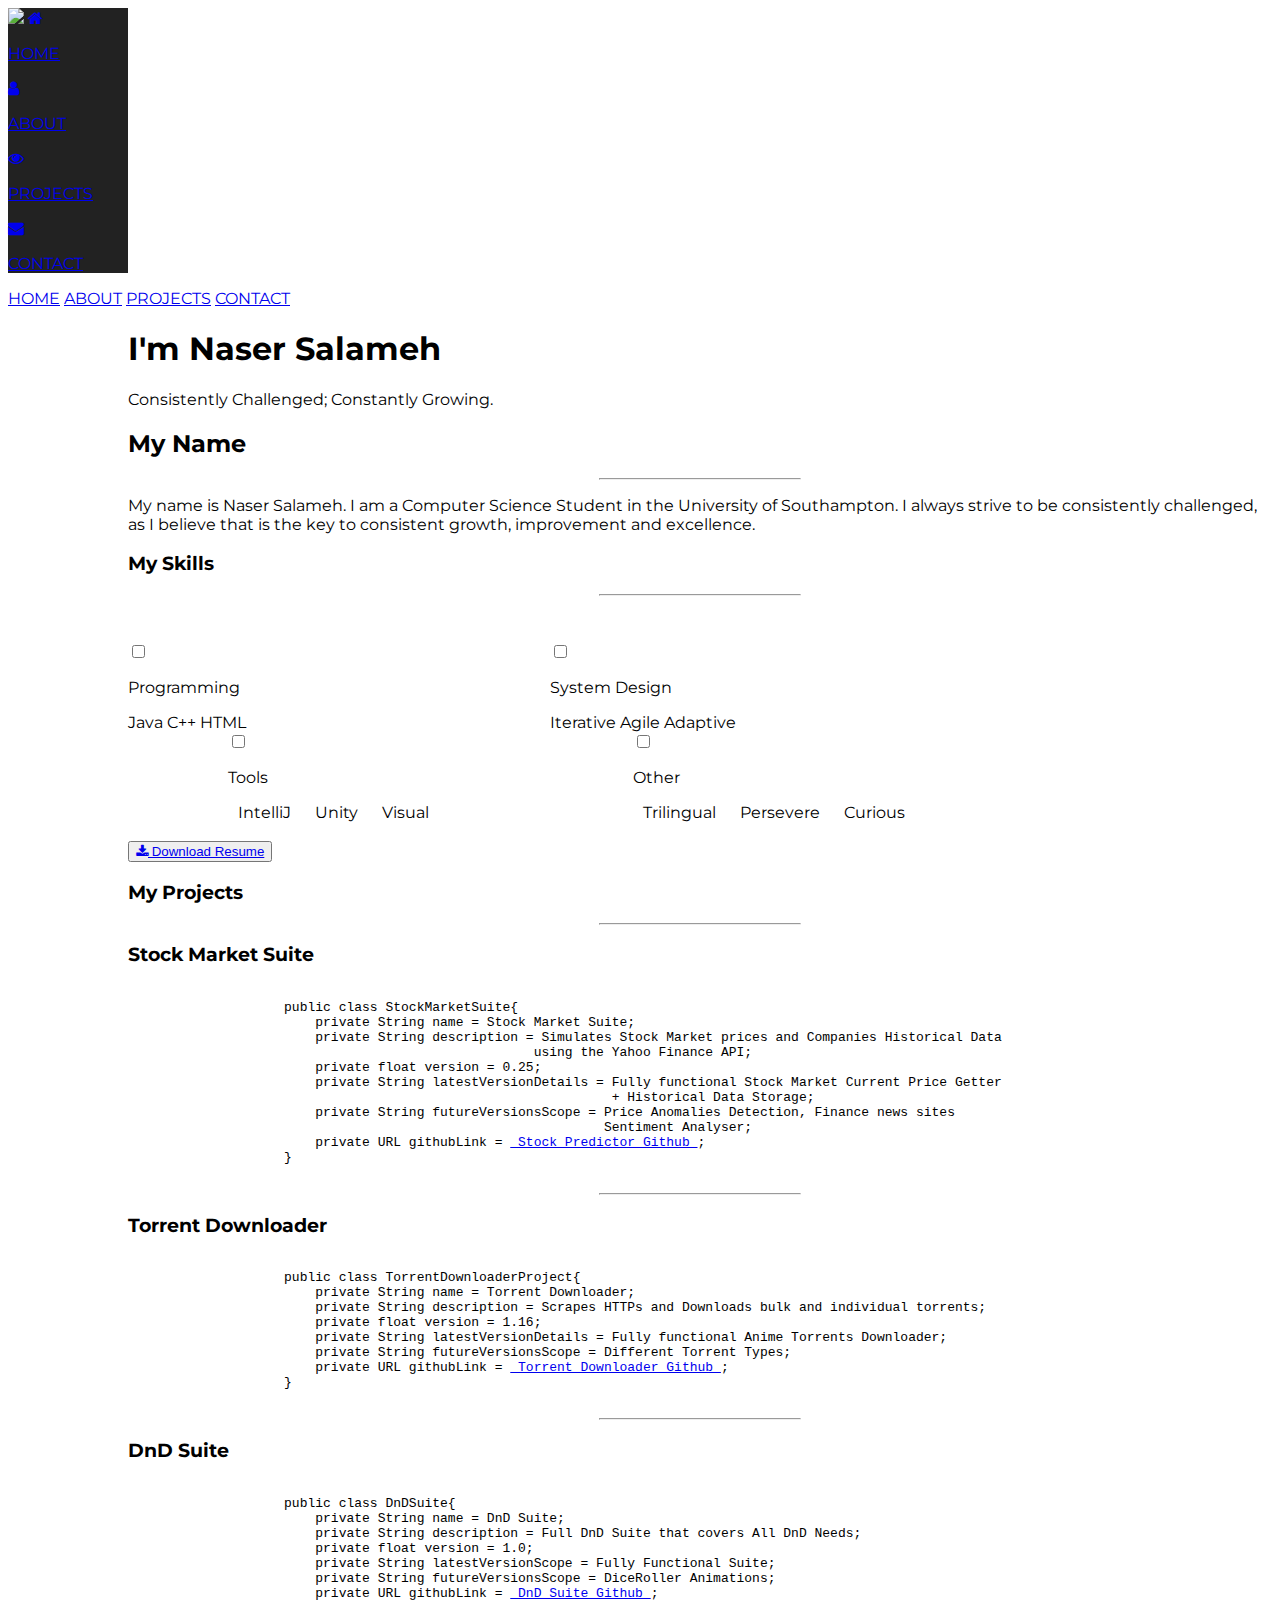
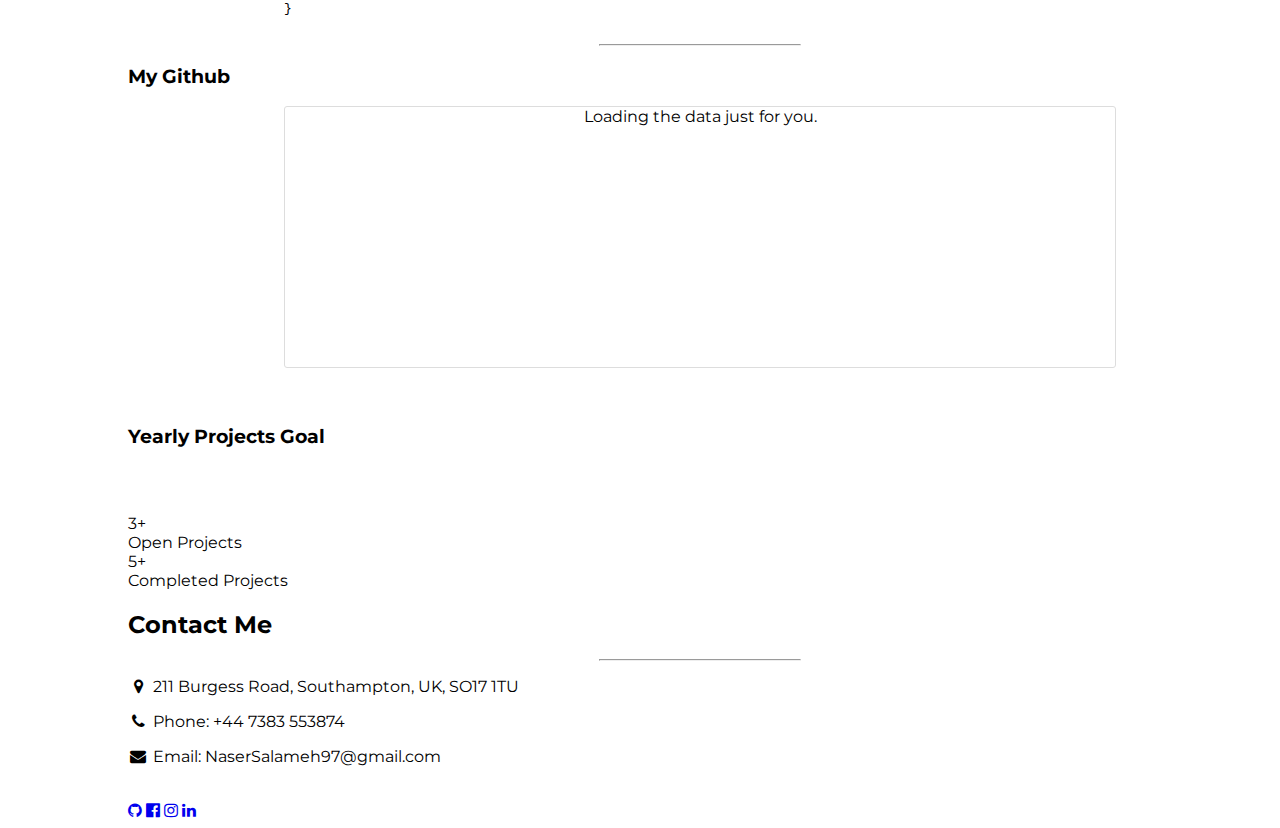
==== dark/main-page.html @ 60fc5e33 "V0.5: Text Modifications" ====
<!DOCTYPE html>

<html>
<title>Naser Salameh Website</title>
<meta charset="UTF-8">
<meta name="viewport" content="width=device-width, initial-scale=1">
<link rel="stylesheet" href="style.css">
<link rel="stylesheet" href="https://fonts.googleapis.com/css?family=Montserrat">
<link rel="stylesheet" href="https://cdnjs.cloudflare.com/ajax/libs/font-awesome/4.7.0/css/font-awesome.min.css">

<style>
    body, h1,h2,h3,h4,h5,h6 {font-family: "Montserrat", sans-serif}
    .w3-row-padding img {margin-bottom: 12px}
    /* Set the width of the sidebar to 120px */
    .w3-sidebar {width: 120px;background: #222222;}
    /* Add a left margin to the "page content" that matches the width of the sidebar (120px) */
    #main {margin-left: 120px}
    /* Remove margins from "page content" on small screens */
    @media only screen and (max-width: 600px) {#main {margin-left: 0}}
</style>


<body class="w3-black">

<!-- Icon Bar (Sidebar - hidden on small screens) -->
<nav class="w3-sidebar w3-bar-block w3-small w3-hide-small w3-center">
    <!-- Avatar image in top left corner -->
    <img src="images/avatar.jpg" style="width:100%">
    <a href="#" class="w3-bar-item w3-button w3-padding-large w3-black">
        <i class="fa fa-home w3-xxlarge"></i>
        <p>HOME</p>
    </a>
    <a href="#about" class="w3-bar-item w3-button w3-padding-large w3-hover-black">
        <i class="fa fa-user w3-xxlarge"></i>
        <p>ABOUT</p>
    </a>
    <a href="#projects" class="w3-bar-item w3-button w3-padding-large w3-hover-black">
        <i class="fa fa-eye w3-xxlarge"></i>
        <p>PROJECTS</p>
    </a>
    <a href="#contact" class="w3-bar-item w3-button w3-padding-large w3-hover-black">
        <i class="fa fa-envelope w3-xxlarge"></i>
        <p>CONTACT</p>
    </a>
</nav>

<!-- Navbar on small screens (Hidden on medium and large screens) -->
<div class="w3-top w3-hide-large w3-hide-medium" id="myNavbar" >
    <div class="w3-bar w3-black w3-opacity w3-hover-opacity-off w3-center w3-small">
        <a href="#" class="w3-bar-item w3-button" style="width:25% !important">HOME</a>
        <a href="#about" class="w3-bar-item w3-button" style="width:25% !important">ABOUT</a>
        <a href="#projects" class="w3-bar-item w3-button" style="width:25% !important">PROJECTS</a>
        <a href="#contact" class="w3-bar-item w3-button" style="width:25% !important">CONTACT</a>
    </div>
</div>

<!-- Page Content -->
<div class="w3-padding-large" id="main">
    <!-- Header/Home -->
    <header class="w3-container w3-padding-32 w3-center w3-black" id="home">
        <h1 class="w3-jumbo"><span class="w3-hide-small">I'm</span> Naser Salameh</h1>
        <p>Consistently Challenged; Constantly Growing.</p>
        <!-- <img src="images/main.jpg" alt="main" class="mainImage" width="750" height="950"> -->
    </header>

    <!-- About Section -->
    <div class="w3-content w3-justify w3-text-grey w3-padding-32" id="about">
        <h2 class="w3-text-light-grey">My Name</h2>
        <hr style="width:200px" class="w3-opacity">
        <p>My name is Naser Salameh. I am a Computer Science Student in the University of Southampton. I always strive to be consistently challenged,
           as I believe that is the key to consistent growth, improvement and excellence.
        </p>

        <h3 class="w3-padding-16 w3-text-light-grey">My Skills</h3>
        <hr style="width:200px" class="w3-opacity">
        <br><br>

        <link rel="stylesheet" href="pop-menu/popUpStylesheet.css">
        <nav class="menu" style="display: inline-block; padding-right:200px;">
            <input type="checkbox" href="#" class="menu-open" name="menu-open" id="programming-menu" />
            <label class="menu-open-button" for="programming-menu">
                <p class="w3-wide">Programming</p>
            </label>
            <a class="menu-item transparent"> Java </a>
            <a class="menu-item transparent"> </a>
            <a class="menu-item transparent"> C++ </a>
            <a class="menu-item transparent"> </a>
            <a class="menu-item transparent"> HTML </a>

        </nav>

        <nav class="menu" style="display: inline-block; padding-left:100px; padding-right:200px;">
            <input type="checkbox" href="#" class="menu-open" name="menu-open" id="system-menu" />
            <label class="menu-open-button" for="system-menu">
                <p class="w3-wide">System&nbspDesign</p>
            </label>
            <a class="menu-item transparent"> Iterative </a>
            <a class="menu-item transparent"> </a>
            <a class="menu-item transparent"> Agile </a>
            <a class="menu-item transparent"> </a>
            <a class="menu-item transparent"> Adaptive </a>

        </nav>

        <nav class="menu" style="display: inline-block; padding-left:100px; padding-right:200px;">
            <input type="checkbox" href="#" class="menu-open" name="menu-open" id="tools-menu" />
            <label class="menu-open-button" for="tools-menu">
                <p class="w3-wide">Tools</p>
            </label>
            <a class="menu-item transparent" style="margin-left: 10px">IntelliJ </a>
            <a class="menu-item transparent" style="margin-left: 10px"> </a>
            <a class="menu-item transparent" style="margin-left: 10px">Unity </a>
            <a class="menu-item transparent" style="margin-left: 10px"> </a>
            <a class="menu-item transparent" style="margin-left: 10px">Visual</a>

        </nav>

        <nav class="menu" style="display: inline-block;">
            <input type="checkbox" href="#" class="menu-open" name="menu-open" id="other-menu" />
            <label class="menu-open-button" for="other-menu">
                <p class="w3-wide">Other</p>
            </label>
            <a class="menu-item transparent" style="margin-left: 10px"> Trilingual </a>
            <a class="menu-item transparent" style="margin-left: 10px"> </a>
            <a class="menu-item transparent" style="margin-left: 10px"> Persevere </a>
            <a class="menu-item transparent" style="margin-left: 10px"> </a>
            <a class="menu-item transparent" style="margin-left: 10px"> Curious </a>

        </nav>

        <br><br>
        <button class="w3-button w3-light-grey w3-padding-large w3-section">
            <a href="Naser%20Salameh%20CV.pdf" download><i class="fa fa-download"></i> Download Resume</a>
        </button>
    </div>
    <!-- End About Section -->

    <!-- Projects Section -->
    <div class="w3-content w3-justify w3-text-grey w3-padding-32" id="projects">
        <h3 class="w3-padding-16 w3-text-light-grey">My Projects</h3>
        <hr style="width:200px" class="w3-opacity">

        <!-- Scripts for codeWindow-->
        <link rel="stylesheet" href="code-window/styles/darcula.css">
        <script src="code-window/highlight.pack.js"></script>
        <script>hljs.initHighlightingOnLoad();</script>

        <!-- Stock Market Suite -->
        <h3 class="w3-padding-16 w3-text-light-grey">Stock Market Suite</h3>
        <pre><code class="java">
                    public class StockMarketSuite{
                        private String name = Stock Market Suite;
                        private String description = Simulates Stock Market prices and Companies Historical Data
                                                    using the Yahoo Finance API;
                        private float version = 0.25;
                        private String latestVersionDetails = Fully functional Stock Market Current Price Getter
                                                              + Historical Data Storage;
                        private String futureVersionsScope = Price Anomalies Detection, Finance news sites
                                                             Sentiment Analyser;
                        private URL githubLink = <a href = "https://github.com/NaserSalameh/Stock_Predictor"> Stock_Predictor Github </a>;
                    }
        </code></pre>

        <hr style="width:200px" class="w3-opacity">

        <!-- Torrent Downloader-->
        <h3 class="w3-padding-16 w3-text-light-grey">Torrent Downloader</h3>
        <pre><code class="java">
                    public class TorrentDownloaderProject{
                        private String name = Torrent Downloader;
                        private String description = Scrapes HTTPs and Downloads bulk and individual torrents;
                        private float version = 1.16;
                        private String latestVersionDetails = Fully functional Anime Torrents Downloader;
                        private String futureVersionsScope = Different Torrent Types;
                        private URL githubLink = <a href = "https://github.com/NaserSalameh/Torrent_Downloader"> Torrent_Downloader Github </a>;
                    }
                </code></pre>

        <hr style="width:200px" class="w3-opacity">

        <!-- DnD Suite -->
        <h3 class="w3-padding-16 w3-text-light-grey">DnD Suite</h3>
        <pre><code class="java">
                    public class DnDSuite{
                        private String name = DnD Suite;
                        private String description = Full DnD Suite that covers All DnD Needs;
                        private float version = 1.0;
                        private String latestVersionScope = Fully Functional Suite;
                        private String futureVersionsScope = DiceRoller Animations;
                        private URL githubLink = <a href = "https://github.com/NaserSalameh/DnD_Suite"> DnD_Suite Github </a>;
                    }
                </code></pre>

        <hr style="width:200px" class="w3-opacity">

        <!-- Github Section-->
        <script
                src="https://cdn.rawgit.com/IonicaBizau/github-calendar/gh-pages/dist/github-calendar.min.js"
        >
        </script>
        <link rel="stylesheet" href="github-calendar.css">
        <h3 class="w3-padding-16 w3-text-light-grey">My Github</h3>

        <!-- Prepare a container for your calendar. -->
        <div class="calendar">
            <!-- Loading stuff -->
            Loading the data just for you.
        </div>

        <script>
            new GitHubCalendar(".calendar", "Naser Salameh");
        </script>


        <br><br>
        <h3 class="w3-padding-16 w3-text-light-grey">Yearly Projects Goal</h3>
        <div class="w3-white">
            <div class="w3-dark-grey" style="height:28px;width:80%"></div>
        </div><br>

        <div class="w3-row w3-center w3-padding-16 w3-section w3-light-grey">
            <div class="w3-quarter w3-section">
                <span class="w3-xlarge">3+</span><br>
                Open Projects
            </div>
            <div class="w3-quarter w3-section">
                <span class="w3-xlarge">5+</span><br>
                Completed Projects
            </div>
        </div>

        <!-- End Portfolio Section -->
    </div>

    <!-- Contact Section -->
    <div class="w3-content w3-justify w3-text-grey w3-padding-32" id="contact">
        <h2 class="w3-text-light-grey">Contact Me</h2>
        <hr style="width:200px" class="w3-opacity">

        <div class="w3-section">
            <p><i class="fa fa-map-marker fa-fw w3-text-white w3-xxlarge w3-margin-right"></i> 211 Burgess Road, Southampton, UK, SO17 1TU</p>
            <p><i class="fa fa-phone fa-fw w3-text-white w3-xxlarge w3-margin-right"></i> Phone: +44 7383 553874</p>
            <p><i class="fa fa-envelope fa-fw w3-text-white w3-xxlarge w3-margin-right"> </i> Email: NaserSalameh97@gmail.com</p>
        </div><br>

        <!--
        <p>Lets get in touch. Send me a message:</p>

        <form action="form-to-email.php" method="post">
            <p><input class="w3-input w3-padding-16" type="text" placeholder="Name" required name="name"></p>
            <p><input class="w3-input w3-padding-16" type="text" placeholder="Email" required name="visitor_email"></p>
            <p><input class="w3-input w3-padding-16" type="text" placeholder="Subject" required name="subject"></p>
            <p><input class="w3-input w3-padding-16" type="text" placeholder="Message" required name="message"></p>
            <p>
                <button class="w3-button w3-light-grey w3-padding-large" type="submit" value="Submit">
                    <i class="fa fa-paper-plane"></i> SEND MESSAGE
                </button>
            </p>
        </form>

        -->
        <!-- End Contact Section -->
    </div>

    <!-- Footer -->
    <footer class="w3-content w3-padding-64 w3-text-grey w3-xlarge">
        <a href="https://github.com/NaserSalameh"><i class="fa fa-github w3-hover-opacity"></i></a>
        <a href="https://www.facebook.com/NaserSalameh97"><i class="fa fa-facebook-official w3-hover-opacity"></i></a>
        <a href="https://www.instagram.com/nasersalameh/"><i class="fa fa-instagram w3-hover-opacity"></i></a>
        <a href="https://www.linkedin.com/in/naser-salameh97/"><i class="fa fa-linkedin w3-hover-opacity"></i></a>
        <!-- End footer -->
    </footer>

    <!-- END PAGE CONTENT -->
</div>

</body>
</html>
---- dark/github-calendar.css ----
.calendar {
    width: 830px;
    font-family: "Montserrat", sans-serif, arial;
    border: 1px solid #DDDDDD;
    border-radius: 3px;
    min-height: 260px;
    text-align: center;
    margin: 0 auto;
}

.calendar-graph text.wday,
.calendar-graph text.month {
    font-size: 12px;
    fill: #aaa;
}

.contrib-legend {
    text-align: right;
    padding: 0 14px 10px 0;
    display: inline-block;
    float: right;
}

.contrib-legend .legend {
    display: inline-block;
    list-style: none;
    margin: 0 5px;
    position: relative;
    bottom: -1px;
    padding: 0;
}

.contrib-legend .legend li {
    display: inline-block;
    width: 10px;
    height: 10px;
}

.text-small {
    font-size: 12px;
    color: #838383;
}

.calendar-graph {
    padding: 5px 0 0;
    height: 126px;
    text-align: center;
}

.contrib-column {
    padding: 15px 0;
    text-align: center;
    border-left: 1px solid #ddd;
    border-top: 1px solid #ddd;
    font-size: 11px;
}

.contrib-column-first {
    border-left: 0;
}

.table-column {
    display: table-cell;
    width: 10%;
    padding-right: 10px;
    padding-left: 10px;
    vertical-align: top;
}

.contrib-number {
    font-weight: 300;
    line-height: 1.3em;
    font-size: 24px;
    display: block;
    color: #838383;
}

.calendar img.spinner {
    width: 70px;
    margin-top: 50px;
    min-height: 70px;
}

.monospace {
    text-align: center;
    color: #000;
    font-family: monospace;
}

.monospace a {
    color: #1D75AB;
    text-decoration: none;
}

.contrib-footer {
    font-size: 11px;
    padding: 0 10px 12px;
    text-align: left;
    width: 100%;
    box-sizing: border-box;
    height: 26px;
}

.left.text-muted {
    float: left;
    margin-left: 9px;
    color: #838383;
}
.left.text-muted a {
    color: #4078c0;
    text-decoration: none;
}
.left.text-muted a:hover,
.monospace a:hover {
    text-decoration: underline;
}

h2.f4.text-normal.mb-3 {
    display: none;
}

.float-left.text-gray {
    float: left;
}
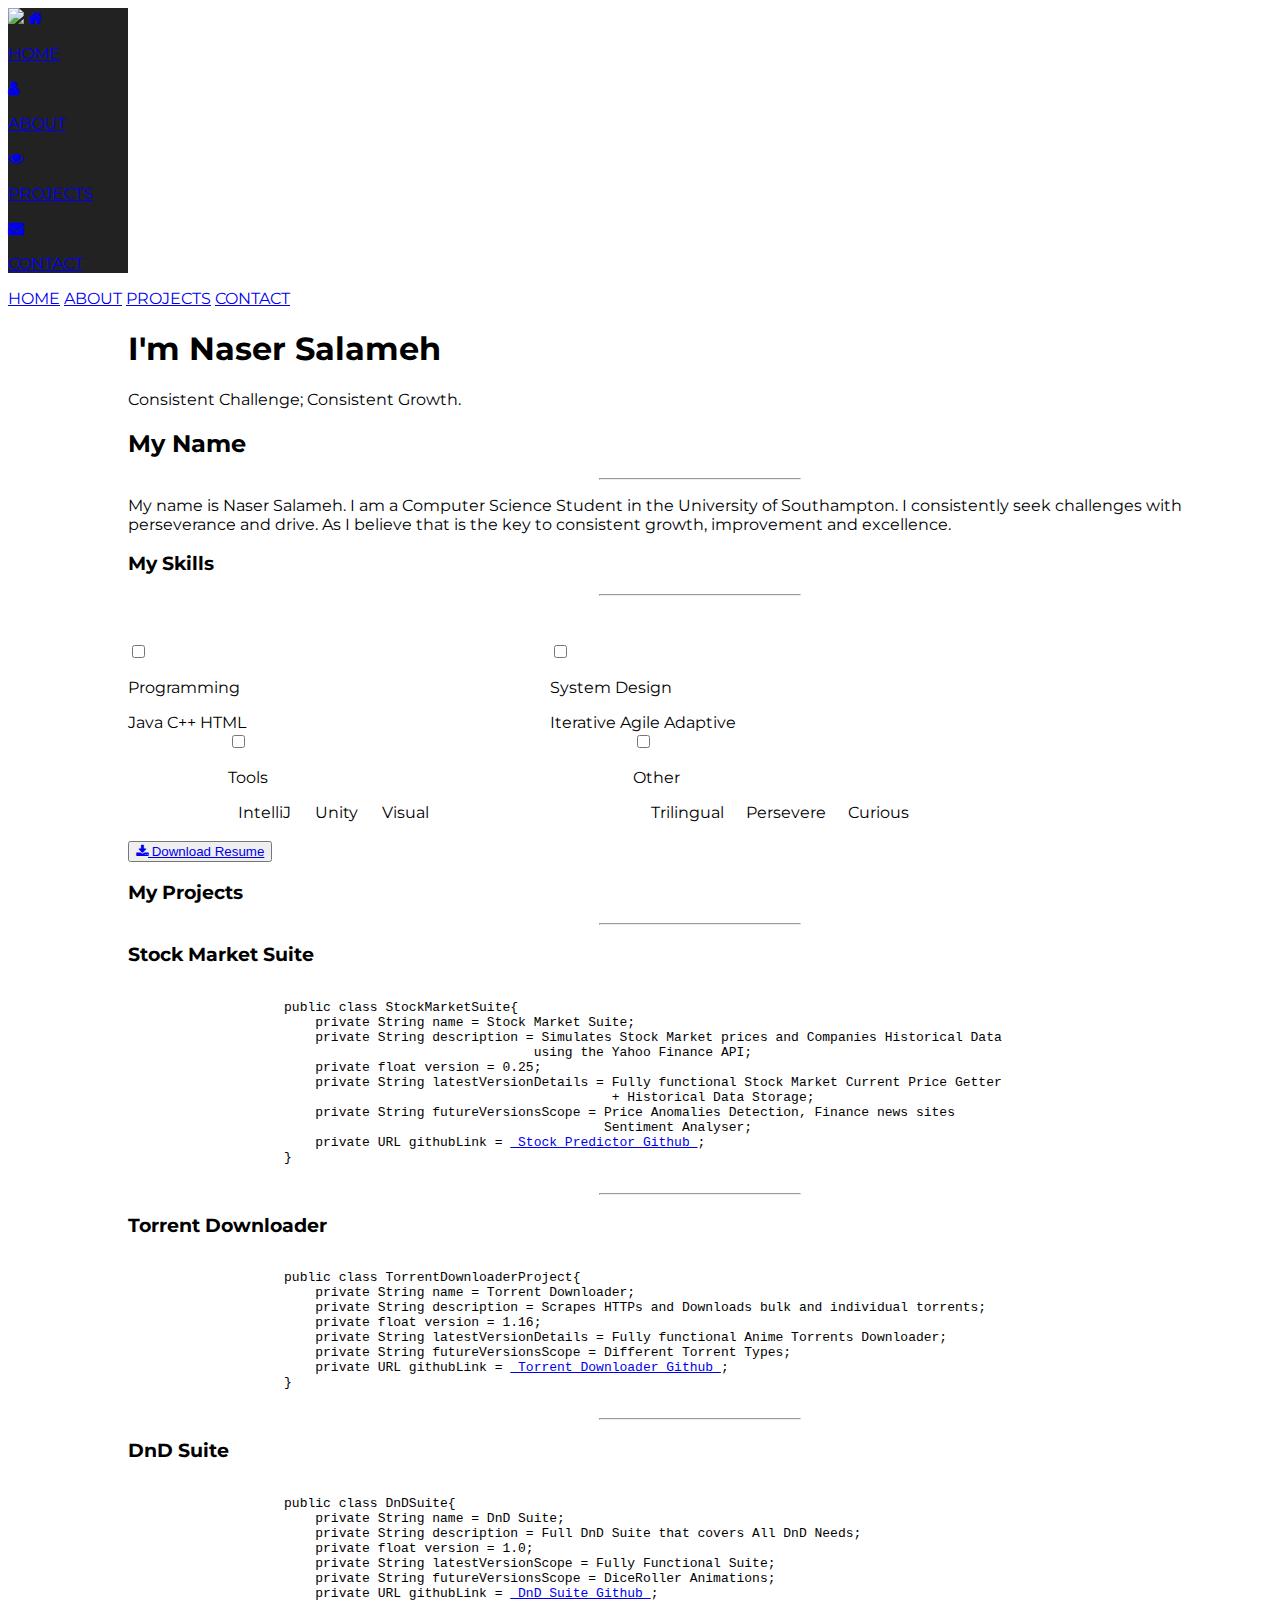
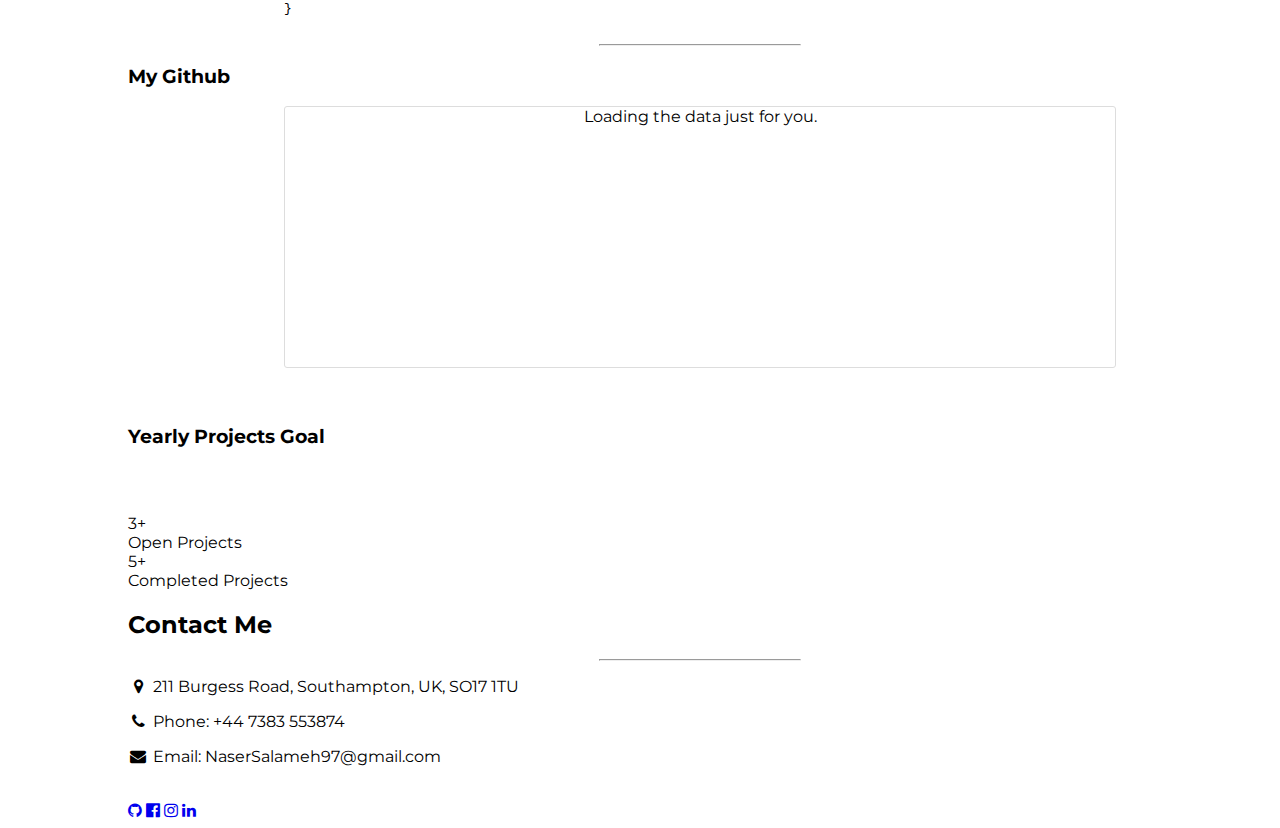
==== commit c74d2a30: "V0.62: Text Change" ====
--- a/dark/main-page.html
+++ b/dark/main-page.html
@@ -59,7 +59,7 @@
     <!-- Header/Home -->
     <header class="w3-container w3-padding-32 w3-center w3-black" id="home">
         <h1 class="w3-jumbo"><span class="w3-hide-small">I'm</span> Naser Salameh</h1>
-        <p>Consistently Challenged; Constantly Growing.</p>
+        <p>Consistent Challenge; Consistent Growth.</p>
         <!-- <img src="images/main.jpg" alt="main" class="mainImage" width="750" height="950"> -->
     </header>
 
@@ -67,8 +67,8 @@
     <div class="w3-content w3-justify w3-text-grey w3-padding-32" id="about">
         <h2 class="w3-text-light-grey">My Name</h2>
         <hr style="width:200px" class="w3-opacity">
-        <p>My name is Naser Salameh. I am a Computer Science Student in the University of Southampton. I always strive to be consistently challenged,
-           as I believe that is the key to consistent growth, improvement and excellence.
+        <p>My name is Naser Salameh. I am a Computer Science Student in the University of Southampton. I consistently seek challenges 
+		   with perseverance and drive. As I believe that is the key to consistent growth, improvement and excellence.
         </p>
 
         <h3 class="w3-padding-16 w3-text-light-grey">My Skills</h3>
@@ -94,6 +94,7 @@
             <label class="menu-open-button" for="system-menu">
                 <p class="w3-wide">System&nbspDesign</p>
             </label>
+            <a class="menu-item transparent"> </a>
             <a class="menu-item transparent"> Iterative </a>
             <a class="menu-item transparent"> </a>
             <a class="menu-item transparent"> Agile </a>
@@ -120,11 +121,12 @@
             <label class="menu-open-button" for="other-menu">
                 <p class="w3-wide">Other</p>
             </label>
-            <a class="menu-item transparent" style="margin-left: 10px"> Trilingual </a>
-            <a class="menu-item transparent" style="margin-left: 10px"> </a>
-            <a class="menu-item transparent" style="margin-left: 10px"> Persevere </a>
-            <a class="menu-item transparent" style="margin-left: 10px"> </a>
-            <a class="menu-item transparent" style="margin-left: 10px"> Curious </a>
+            <a class="menu-item transparent" style="margin-left: 10px"> </a>
+            <a class="menu-item transparent" style="margin-left: 8px"> Trilingual </a>
+            <a class="menu-item transparent" style="margin-left: 10px"> </a>
+            <a class="menu-item transparent" style="margin-left: 8px"> Persevere </a>
+            <a class="menu-item transparent" style="margin-left: 10px"> </a>
+            <a class="menu-item transparent" style="margin-left: 8px"> Curious </a>
 
         </nav>
 
